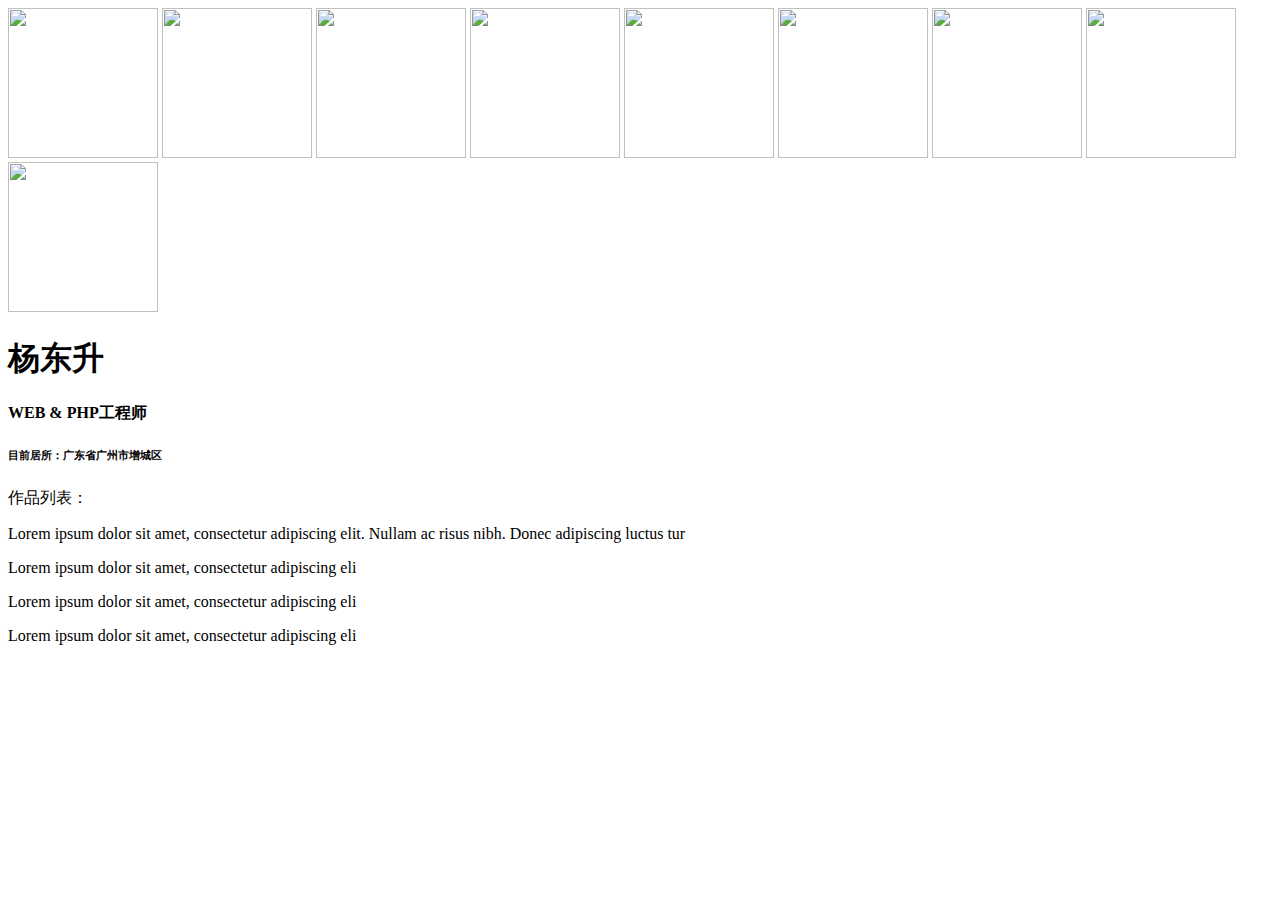
==== themes/resume/Portal/index.html @ 12507689 "添加基础代码机构文件" ====
<!DOCTYPE html>
<!--[if lt IE 7]>      <html class="no-js lt-ie9 lt-ie8 lt-ie7"> <![endif]-->
<!--[if IE 7]>         <html class="no-js lt-ie9 lt-ie8"> <![endif]-->
<!--[if IE 8]>         <html class="no-js lt-ie9"> <![endif]-->
<!--[if gt IE 8]><!--> <html class="no-js"> <!--<![endif]-->

<tc_include file="Portal:head" />
<body>
<!--[if lt IE 7]>
    <p class="browsehappy">You are using an <strong>outdated</strong> browser. Please <a href="http://browsehappy.com/">upgrade your browser</a> to improve your experience.</p>
<![endif]-->
<!-- Laoding page -->
<div id="preloader">
    <div id="spinner"></div>
</div>
<!-- .slideshow -->
<ul class="cb-slideshow" id="cb_slideshow" style="display:none">
    <li><span>Image 01</span><div></div></li>
    <li><span>Image 02</span><div></div></li>
    <li><span>Image 03</span><div></div></li>
    <li><span>Image 04</span><div></div></li>
    <li><span>Image 05</span><div></div></li>
    <li><span>Image 06</span><div></div></li>
</ul> 
<!-- /.slideshow --> 
<!-- .wrapper --> 
<div class="wrapper">
    <!--- .Content --> 
    <section class="tab-content">
        <div class="container">
            <div class="row">
                <div class="col-md-12">
                    <div class="row">
                        <div class="col-md-3 widget-profil">
                            <div class="row">
                                <!-- Profile Image -->
                                <div class="col-lg-12 col-md-12 col-sm-3 col-xs-12 ">
                                    <div class="image-holder one" id="pic_prof_1" style="display:block">
                                        <img class="head-image up circle" src="__TMPL__Portal/images/img/up.png" width="150" height="150" alt="" />
                                        <img class="head-image up-left circle" src="__TMPL__Portal/images/img/upleft.png" width="150" height="150" alt="" />
                                        <img class="head-image left circle" src="__TMPL__Portal/images/img/left.png" width="150" height="150" alt="" />
                                        <img class="head-image down-left circle" src="__TMPL__Portal/images/img/downleft.png" width="150" height="150" alt="" />
                                        <img class="head-image down circle" src="__TMPL__Portal/images/img/down.png" width="150" height="150" alt="" />
                                        <img class="head-image down-right circle" src="__TMPL__Portal/images/img/downright.png" width="150" height="150" alt="" />
                                        <img class="head-image right circle" src="__TMPL__Portal/images/img/right.png" width="150" height="150" alt="" />
                                        <img class="head-image up-right circle" src="__TMPL__Portal/images/img/upright.png" width="150" height="150" alt="" />
                                        <img class="head-image front circle" src="__TMPL__Portal/images/img/front.png" width="150" height="150" alt="" />
                                    </div>
                                    <!-- style for simple image profile -->		
                               		<div class="circle-img" id="pic_prof_2" style="display:none"></div>
                                </div>
                                <!-- End Profile Image -->
                                <div class="col-lg-12 col-md-12 col-sm-9 col-xs-12">
                                    <!-- Profile info -->
                                    <div id="profile_info">
                                        <h1 id="name" class="transition-02">杨东升</h1>
                                        <h4 class="line">WEB &amp; PHP工程师</h4>
                                        <h6><span class="fa fa-map-marker"></span> 目前居所：广东省广州市增城区</h6>
                                    </div>
                                    <!-- End Profile info -->
                                    <!-- Profile Description -->
                                    <div id="profile_desc">
                                        <p>
                                            作品列表：
                                        </p>
                                        <p>
                                        	Lorem ipsum dolor sit amet, consectetur 
                                            adipiscing elit. Nullam ac risus nibh. 
                                            Donec adipiscing luctus tur
                                        </p>
                                        <p>
                                        	Lorem ipsum dolor sit amet, consectetur adipiscing eli
                                        </p>
                                        <p>
                                            Lorem ipsum dolor sit amet, consectetur adipiscing eli
                                        </p>
                                        <p>
                                            Lorem ipsum dolor sit amet, consectetur adipiscing eli
                                        </p>
                                    </div>
                                    <!-- End Profile Description -->
                                    <!-- Name -->
                                    <!-- <div id="profile_social">
                                        <h6>常用社交网络</h6>
                                        <a href="#"><i class="fa fa-facebook"></i></a>
                                        <a href="#"><i class="fa fa-twitter"></i></a>
                                        <a href="#"><i class="fa fa-linkedin"></i></a>
                                        <a href="#"><i class="fa fa fa-dribbble"></i></a>
                                        <a href="#"><i class="fa fa-foursquare"></i></a>
                                        <div class="clear"></div>
                                    </div> -->
                                    <!-- End Name -->
                                </div>
                            </div>
                        </div>
                        <div class="col-md-9 flexy_content" style="padding-left: 0;padding-right: 0;">
                            <!-- verticalTab menu -->
                            <div id="verticalTab">
                                <!-- resp-tabs-list -->
                                <tc_include file="Portal:resp-tabs-list" />
                                <!-- /resp-tabs-list -->
                                
                                <!-- resp-tabs-container -->
                                <tc_include file="Portal:resp-tabs-container" />
                                <!-- End .resume -->
                                <!-- .portfolio -->
                                <tc_include file="Portal:portfolio" />
                                <!-- End .portfolio -->

                                <!-- .blog -->
                                <tc_include file="Portal:blog" />
                                <!-- End .blog -->
                                <!-- .contact -->
                                <tc_include file="Portal:contact" />
                                <!-- End .contact -->
                                </div>
                                <!-- End #resp-tabs-container -->
                            </div><!-- End verticalTab -->
                        </div><!-- End flexy_content -->
                    </div><!-- End row -->
                </div><!-- End col-md-12 -->
            </div><!-- End row -->
        </div><!-- End container -->
    </section>
    <!-- End Content -->
</div>
<!-- End wrapper -->

<!-- Switcher -->
<tc_include file="Portal:switcher" />
<!-- End Switcher -->
<tc_include file="Portal:scripts" />
</body>
</html>
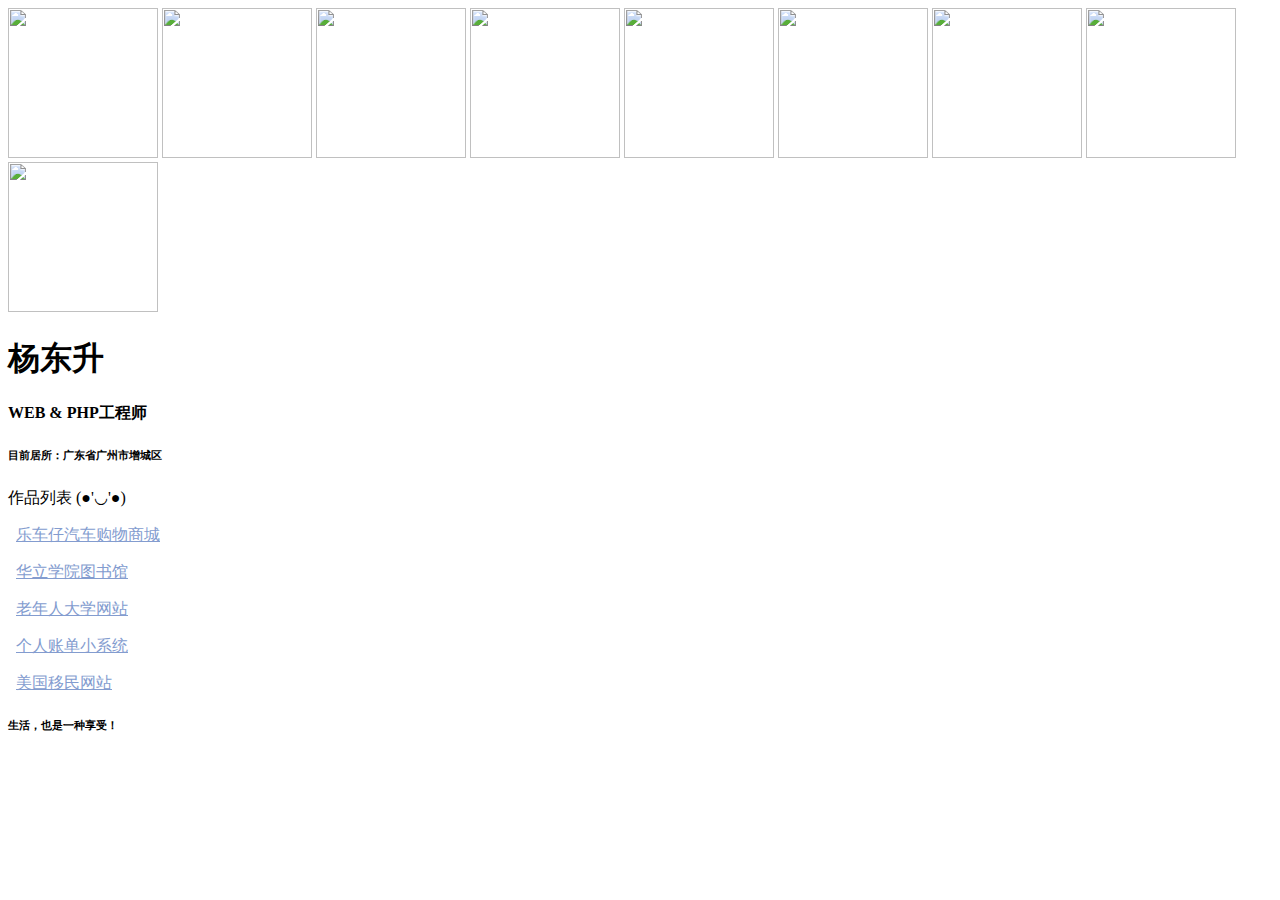
==== commit 61fd4d56: "更新建立内容" ====
--- a/themes/resume/Portal/index.html
+++ b/themes/resume/Portal/index.html
@@ -60,23 +60,29 @@
                                     <!-- End Profile info -->
                                     <!-- Profile Description -->
                                     <div id="profile_desc">
+                                        
                                         <p>
-                                            作品列表：
+                                            作品列表&nbsp;(●'◡'●)
                                         </p>
                                         <p>
-                                        	Lorem ipsum dolor sit amet, consectetur 
-                                            adipiscing elit. Nullam ac risus nibh. 
-                                            Donec adipiscing luctus tur
+                                        	<i class="glyphicon glyphicon-globe"></i>&nbsp;&nbsp;<a href="http://www.lechezai.com/" target="_blank" style="color: #839CCF;">乐车仔汽车购物商城</a>
                                         </p>
                                         <p>
-                                        	Lorem ipsum dolor sit amet, consectetur adipiscing eli
+                                            <i class="glyphicon glyphicon-globe"></i>&nbsp;&nbsp;<a href="http://library.hualixy.com/" target="_blank" style="color: #839CCF;">华立学院图书馆</a>
                                         </p>
                                         <p>
-                                            Lorem ipsum dolor sit amet, consectetur adipiscing eli
+                                            <i class="glyphicon glyphicon-globe"></i>&nbsp;&nbsp;<a href="http://www.buyteer.com/leling/" target="_blank" style="color: #839CCF;">老年人大学网站</a>
                                         </p>
                                         <p>
-                                            Lorem ipsum dolor sit amet, consectetur adipiscing eli
+                                            <i class="glyphicon glyphicon-globe"></i>&nbsp;&nbsp;<a href="http://www.buyteer.com/walle/" target="_blank" style="color: #839CCF;">个人账单小系统</a>
                                         </p>
+                                        <p>
+                                            <i class="glyphicon glyphicon-globe"></i>&nbsp;&nbsp;<a href="http://www.buyteer.com/immigration/" target="_blank" style="color: #839CCF;">美国移民网站</a>
+                                        </p>
+                                    </div>
+                                    <div id="profile_social">
+                                        <h6>生活，也是一种享受！</h6>
+                                        <div class="clear"></div>
                                     </div>
                                     <!-- End Profile Description -->
                                     <!-- Name -->
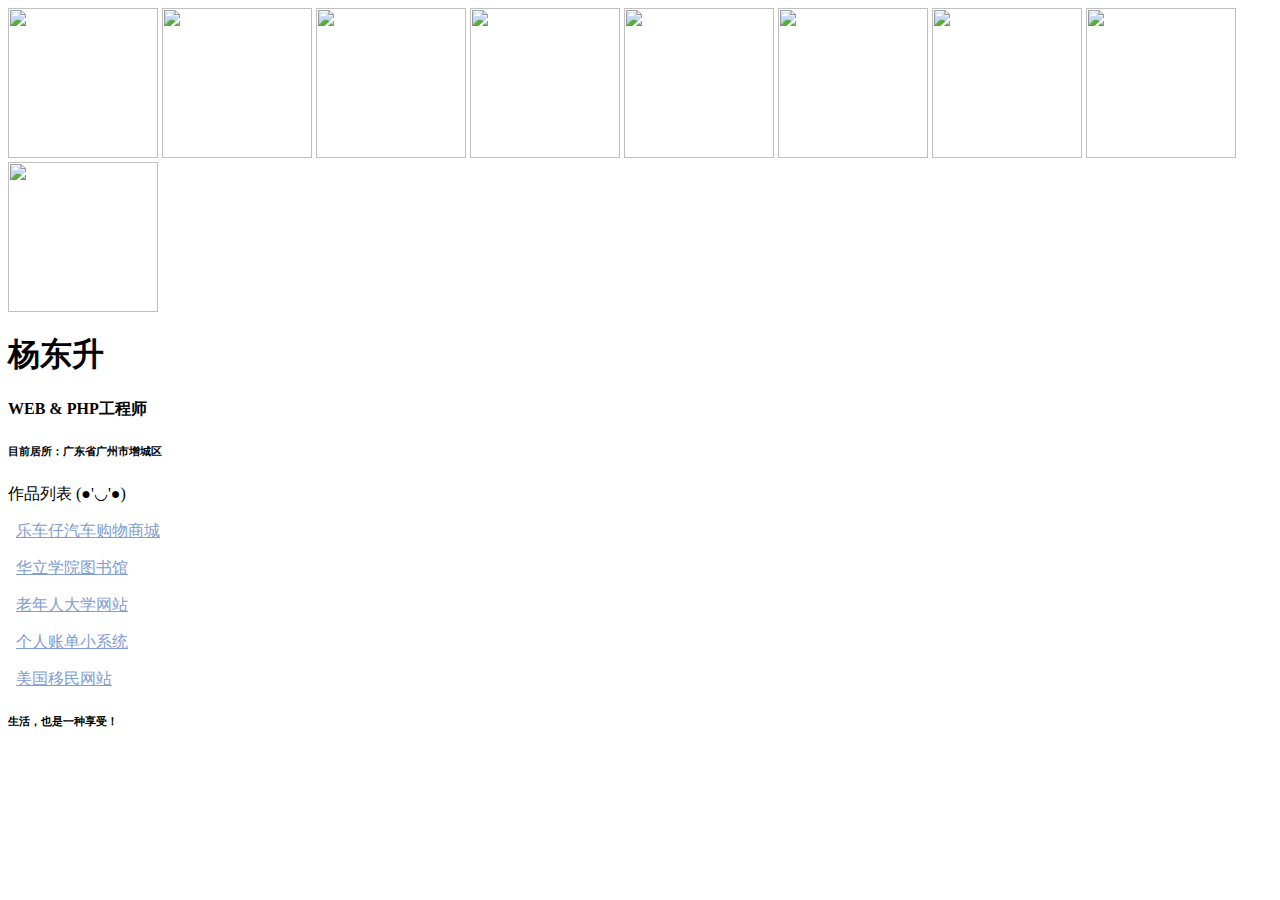
==== commit 7b7b6604: "简历网站基础完成" ====
--- a/themes/resume/Portal/index.html
+++ b/themes/resume/Portal/index.html
@@ -1,18 +1,12 @@
-<!DOCTYPE html>
-<!--[if lt IE 7]>      <html class="no-js lt-ie9 lt-ie8 lt-ie7"> <![endif]-->
-<!--[if IE 7]>         <html class="no-js lt-ie9 lt-ie8"> <![endif]-->
-<!--[if IE 8]>         <html class="no-js lt-ie9"> <![endif]-->
-<!--[if gt IE 8]><!--> <html class="no-js"> <!--<![endif]-->
-
 <tc_include file="Portal:head" />
 <body>
 <!--[if lt IE 7]>
     <p class="browsehappy">You are using an <strong>outdated</strong> browser. Please <a href="http://browsehappy.com/">upgrade your browser</a> to improve your experience.</p>
 <![endif]-->
+
 <!-- Laoding page -->
-<div id="preloader">
-    <div id="spinner"></div>
-</div>
+<div id="preloader"><div id="spinner"></div></div>
+
 <!-- .slideshow -->
 <ul class="cb-slideshow" id="cb_slideshow" style="display:none">
     <li><span>Image 01</span><div></div></li>
@@ -23,6 +17,7 @@
     <li><span>Image 06</span><div></div></li>
 </ul> 
 <!-- /.slideshow --> 
+
 <!-- .wrapper --> 
 <div class="wrapper">
     <!--- .Content --> 
@@ -84,18 +79,6 @@
                                         <h6>生活，也是一种享受！</h6>
                                         <div class="clear"></div>
                                     </div>
-                                    <!-- End Profile Description -->
-                                    <!-- Name -->
-                                    <!-- <div id="profile_social">
-                                        <h6>常用社交网络</h6>
-                                        <a href="#"><i class="fa fa-facebook"></i></a>
-                                        <a href="#"><i class="fa fa-twitter"></i></a>
-                                        <a href="#"><i class="fa fa-linkedin"></i></a>
-                                        <a href="#"><i class="fa fa fa-dribbble"></i></a>
-                                        <a href="#"><i class="fa fa-foursquare"></i></a>
-                                        <div class="clear"></div>
-                                    </div> -->
-                                    <!-- End Name -->
                                 </div>
                             </div>
                         </div>
